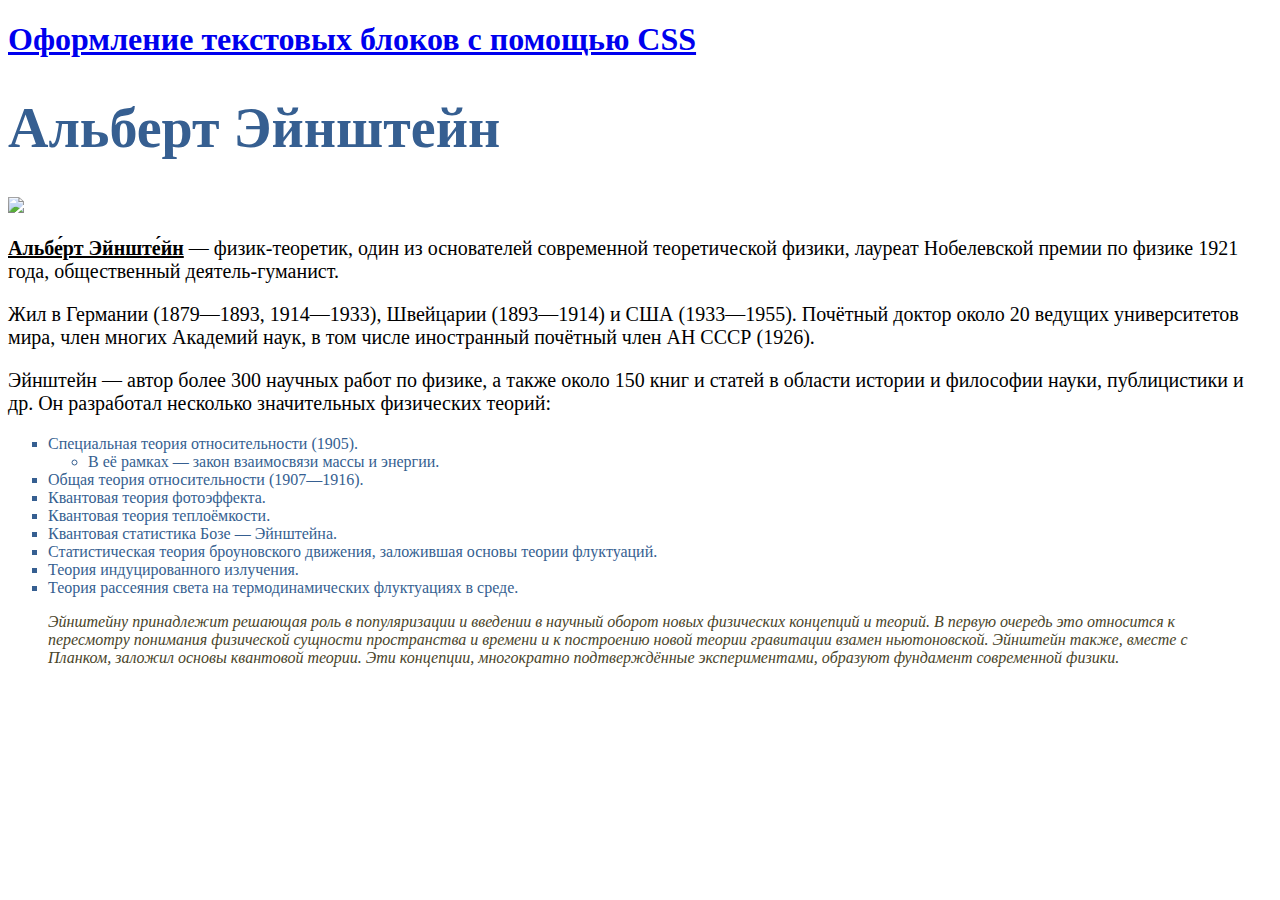
==== index.html @ e098ff32 "init: upload new files" ====
<!DOCTYPE html>
<html lang="en" >
<head>
  <meta charset="UTF-8">
  <title>CodePen - Домашняя работа к лекции 2.2</title>
  <link rel='stylesheet' href='https://fonts.googleapis.com/icon?family=Material+Icons'>
<link rel='stylesheet' href='https://fonts.googleapis.com/css?family=Roboto:regular,bold,italic,thin,light,bolditalic,black,medium&amp;lang=en'>
<link rel='stylesheet' href='https://code.getmdl.io/1.2.0/material.indigo-pink.min.css'>
<link rel='stylesheet' href='https://netology-code.github.io/resourses/codepen/styles.css'>
<link rel='stylesheet' href='https://netology-code.github.io/resourses/codepen/style.css'><link rel="stylesheet" href="./style.css">

</head>
<body>
<!-- partial:index.partial.html -->
<header>
    <h1><a href="https://netology-code.github.io/wm-homeworks/text/">Оформление текстовых блоков с помощью CSS</a></h1>
</header>
<section>
  <h1 class="main-header">Альберт Эйнштейн</h1>
  <img class="main-img" src="https://upload.wikimedia.org/wikipedia/commons/thumb/f/f5/Einstein_1921_portrait2.jpg/250px-Einstein_1921_portrait2.jpg">
  <p class="lead"><strong>Альбе́рт Эйнште́йн</strong> — физик-теоретик, один из основателей современной теоретической физики, лауреат Нобелевской премии по физике 1921 года, общественный деятель-гуманист.</p>
  <p> Жил в Германии (1879—1893, 1914—1933), Швейцарии (1893—1914) и США (1933—1955). Почётный доктор около 20 ведущих университетов мира, член многих Академий наук, в том числе иностранный почётный член АН СССР (1926).</p>
  <p>Эйнштейн — автор более 300 научных работ по физике, а также около 150 книг и статей в области истории и философии науки, публицистики и др. Он разработал несколько значительных физических теорий:</p>
  <ul class="works-list">
    <li>Специальная теория относительности (1905).
      <ul>
        <li>В её рамках — закон взаимосвязи массы и энергии.
        </li>
      </ul>
    </li>
    <li>Общая теория относительности (1907—1916).</li>
    <li>Квантовая теория фотоэффекта.</li>
    <li>Квантовая теория теплоёмкости.</li>
    <li>Квантовая статистика Бозе — Эйнштейна.</li>
    <li>Статистическая теория броуновского движения, заложившая основы теории флуктуаций.</li>
    <li>Теория индуцированного излучения.</li>
    <li>Теория рассеяния света на термодинамических флуктуациях в среде.</li></ul>
    <blockquote>
      Эйнштейну принадлежит решающая роль в популяризации и введении в научный оборот новых физических концепций и теорий. В первую очередь это относится к пересмотру понимания физической сущности пространства и времени и к построению новой теории гравитации
      взамен ньютоновской. Эйнштейн также, вместе с Планком, заложил основы квантовой теории. Эти концепции, многократно подтверждённые экспериментами, образуют фундамент современной физики.
    </blockquote>
</section>
<!-- partial -->
  <script src='https://code.getmdl.io/1.2.0/material.min.js'></script>
</body>
</html>
---- style.css ----
.main-header{
  font-size:56px;
  color:#365f91;
  font-family:serif;
}
p{
  font-size:20px
}
p.lead>strong{
  text-decoration:underline;
}
.works-list{
  color:#365f91;
}
ul>li{
  list-style-type:square;
}
ul ul li{
  list-style-type:circle;
}
blockquote{
  background-image:url( "https://netology-code.github.io/wm-homeworks/text/images/wm-2-2-bg.jpg");
  color:#494429;
  font-style:italic;
  font-family:serif;
}
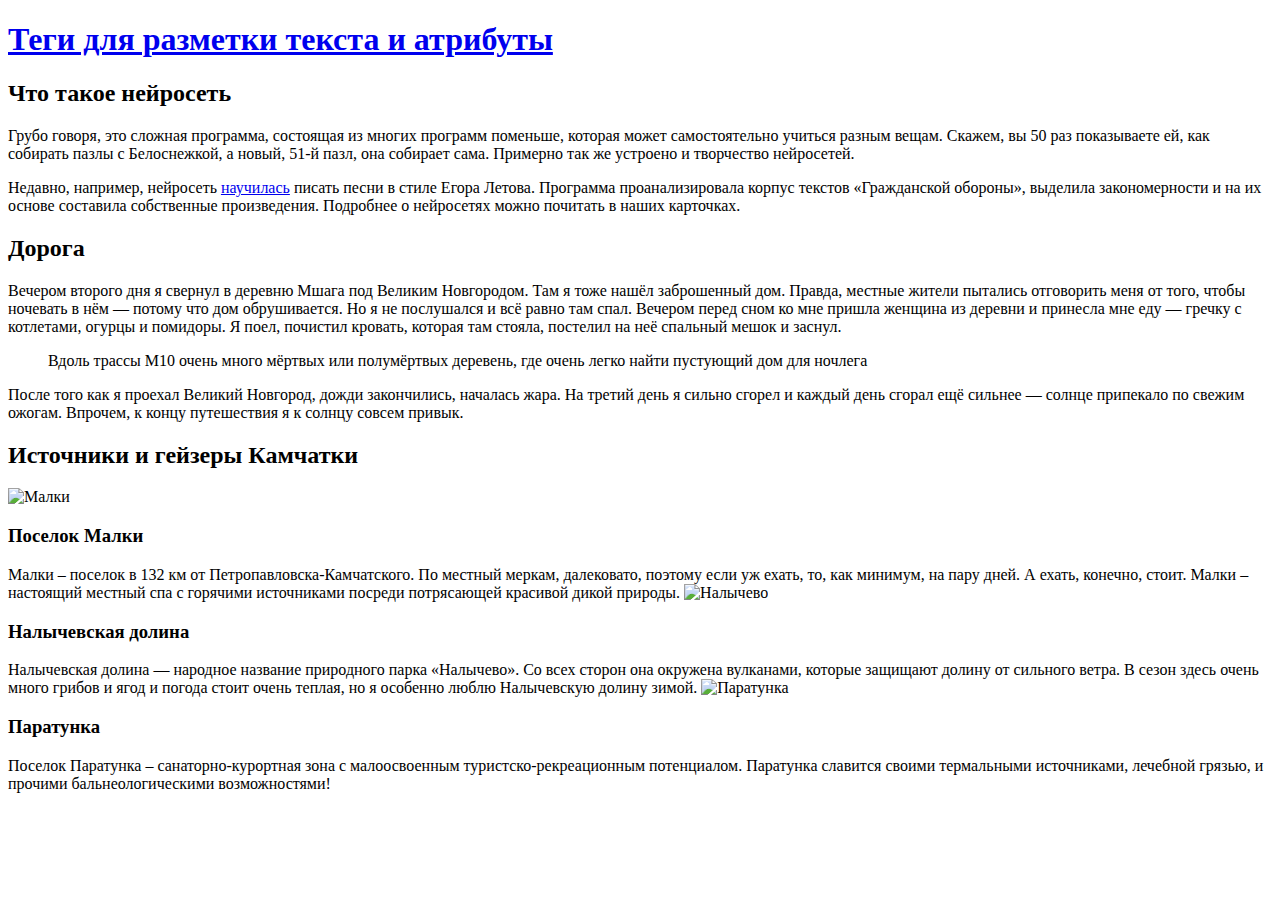
==== commit 5065064e: "feat: add new file" ====
--- a/index.html
+++ b/index.html
@@ -2,43 +2,56 @@
 <html lang="en" >
 <head>
   <meta charset="UTF-8">
-  <title>CodePen - Домашняя работа к лекции 2.2</title>
+  <title>CodePen - Домашняя работа к лекции 1.1</title>
   <link rel='stylesheet' href='https://fonts.googleapis.com/icon?family=Material+Icons'>
 <link rel='stylesheet' href='https://fonts.googleapis.com/css?family=Roboto:regular,bold,italic,thin,light,bolditalic,black,medium&amp;lang=en'>
 <link rel='stylesheet' href='https://code.getmdl.io/1.2.0/material.indigo-pink.min.css'>
 <link rel='stylesheet' href='https://netology-code.github.io/resourses/codepen/styles.css'>
-<link rel='stylesheet' href='https://netology-code.github.io/resourses/codepen/style.css'><link rel="stylesheet" href="./style.css">
 
 </head>
 <body>
 <!-- partial:index.partial.html -->
 <header>
-    <h1><a href="https://netology-code.github.io/wm-homeworks/text/">Оформление текстовых блоков с помощью CSS</a></h1>
+  <h1><a href="https://netology-code.github.io/wm-homeworks/tags/">Теги для разметки текста и атрибуты</a></h1>
 </header>
 <section>
-  <h1 class="main-header">Альберт Эйнштейн</h1>
-  <img class="main-img" src="https://upload.wikimedia.org/wikipedia/commons/thumb/f/f5/Einstein_1921_portrait2.jpg/250px-Einstein_1921_portrait2.jpg">
-  <p class="lead"><strong>Альбе́рт Эйнште́йн</strong> — физик-теоретик, один из основателей современной теоретической физики, лауреат Нобелевской премии по физике 1921 года, общественный деятель-гуманист.</p>
-  <p> Жил в Германии (1879—1893, 1914—1933), Швейцарии (1893—1914) и США (1933—1955). Почётный доктор около 20 ведущих университетов мира, член многих Академий наук, в том числе иностранный почётный член АН СССР (1926).</p>
-  <p>Эйнштейн — автор более 300 научных работ по физике, а также около 150 книг и статей в области истории и философии науки, публицистики и др. Он разработал несколько значительных физических теорий:</p>
-  <ul class="works-list">
-    <li>Специальная теория относительности (1905).
-      <ul>
-        <li>В её рамках — закон взаимосвязи массы и энергии.
-        </li>
-      </ul>
-    </li>
-    <li>Общая теория относительности (1907—1916).</li>
-    <li>Квантовая теория фотоэффекта.</li>
-    <li>Квантовая теория теплоёмкости.</li>
-    <li>Квантовая статистика Бозе — Эйнштейна.</li>
-    <li>Статистическая теория броуновского движения, заложившая основы теории флуктуаций.</li>
-    <li>Теория индуцированного излучения.</li>
-    <li>Теория рассеяния света на термодинамических флуктуациях в среде.</li></ul>
-    <blockquote>
-      Эйнштейну принадлежит решающая роль в популяризации и введении в научный оборот новых физических концепций и теорий. В первую очередь это относится к пересмотру понимания физической сущности пространства и времени и к построению новой теории гравитации
-      взамен ньютоновской. Эйнштейн также, вместе с Планком, заложил основы квантовой теории. Эти концепции, многократно подтверждённые экспериментами, образуют фундамент современной физики.
+  <h2>Что такое нейросеть</h2>
+
+  <p>Грубо говоря, это сложная программа, состоящая из многих программ поменьше, которая может самостоятельно учиться разным вещам. Скажем, вы 50 раз показываете ей, как собирать пазлы c Белоснежкой, а новый, 51-й пазл, она собирает сама. Примерно так же устроено и творчество нейросетей.</p> 
+  
+  <p>Недавно, например, нейросеть <a href="https://www.sostav.ru/publication/nejroset-yandeksa-napisala-tekst-dlya-muzykalnogo-alboma-22860.html">научилась</a> писать песни в стиле Егора Летова. Программа проанализировала корпус текстов «Гражданской обороны», выделила закономерности и на их основе составила собственные произведения. Подробнее о нейросетях можно почитать в наших карточках.</p>
+</section>
+
+<section>
+  <h2>Дорога</h2>
+  <p>
+    Вечером второго дня я свернул в деревню Мшага под Великим Новгородом. Там я тоже нашёл заброшенный дом. Правда, местные жители пытались отговорить меня от того, чтобы ночевать в нём — потому что дом обрушивается. Но я не послушался и всё равно там спал. Вечером перед сном ко мне пришла женщина из деревни и принесла мне еду — гречку с котлетами, огурцы и помидоры. Я поел, почистил кровать, которая там стояла, постелил на неё спальный мешок и заснул.
+  </p>
+  <blockquote>
+    <p>
+      Вдоль трассы М10 очень много мёртвых или полумёртвых деревень, где очень легко найти пустующий дом для ночлега
     </blockquote>
+  </p>
+  <p>
+    После того как я проехал Великий Новгород, дожди закончились, началась жара. На третий день я сильно сгорел и каждый день сгорал ещё сильнее — солнце припекало по свежим ожогам. Впрочем, к концу путешествия я к солнцу совсем привык. 
+  </p>
+</section>
+
+<section>
+  <h2>Источники и гейзеры Камчатки</h2>
+  <img src="https://netology-code.github.io/wm-homeworks/img/malki.jpg" alt="Малки">
+  <h3>Поселок Малки</h3>
+
+  Малки – поселок в 132 км от Петропавловска-Камчатского. По местный меркам, далековато, поэтому если уж ехать, то, как минимум, на пару дней. А ехать, конечно, стоит. Малки – настоящий местный спа с горячими источниками посреди потрясающей красивой дикой природы.
+  <img src=" https://netology-code.github.io/wm-homeworks/img/nalichevo.jpg" alt="Налычево">
+  <h3>Налычевская долина</h3>  
+
+  Налычевская долина — народное название природного парка «Налычево». Со всех сторон она окружена вулканами, которые защищают долину от сильного ветра. В сезон здесь очень много грибов и ягод и погода стоит очень теплая, но я особенно люблю Налычевскую долину зимой. 
+  <img src=" https://netology-code.github.io/wm-homeworks/img/paratunka.jpg" alt="Паратунка">
+  <h3>Паратунка</h3> 
+
+  Поселок Паратунка – санаторно-курортная зона с малоосвоенным туристско-рекреационным потенциалом. Паратунка славится своими термальными источниками, лечебной грязью, и прочими бальнеологическими возможностями! 
+
 </section>
 <!-- partial -->
   <script src='https://code.getmdl.io/1.2.0/material.min.js'></script>
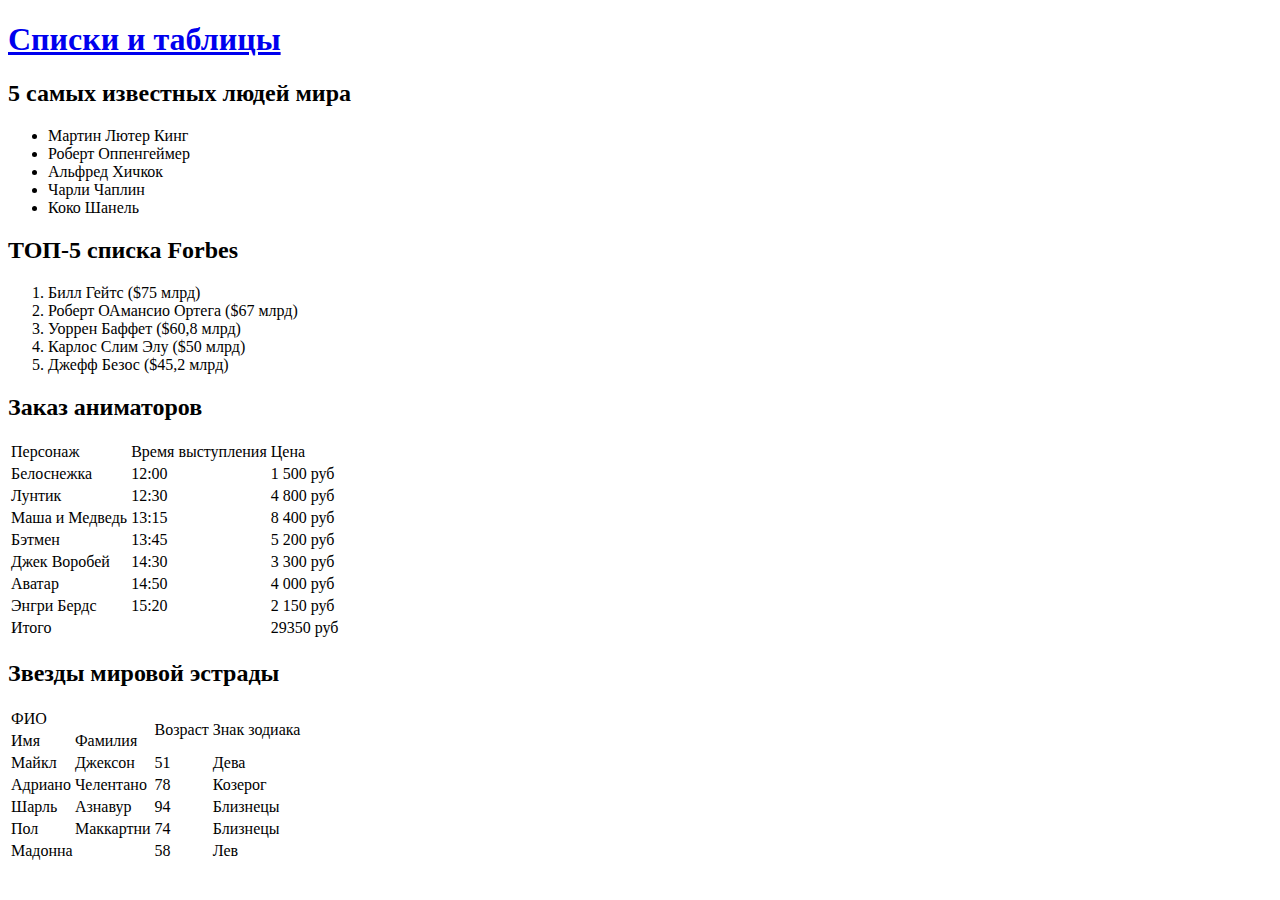
==== commit aea22620: "feat: add new file" ====
--- a/index.html
+++ b/index.html
@@ -2,7 +2,7 @@
 <html lang="en" >
 <head>
   <meta charset="UTF-8">
-  <title>CodePen - Домашняя работа к лекции 1.1</title>
+  <title>CodePen - Домашняя работа к лекции 1.2</title>
   <link rel='stylesheet' href='https://fonts.googleapis.com/icon?family=Material+Icons'>
 <link rel='stylesheet' href='https://fonts.googleapis.com/css?family=Roboto:regular,bold,italic,thin,light,bolditalic,black,medium&amp;lang=en'>
 <link rel='stylesheet' href='https://code.getmdl.io/1.2.0/material.indigo-pink.min.css'>
@@ -12,46 +12,133 @@
 <body>
 <!-- partial:index.partial.html -->
 <header>
-  <h1><a href="https://netology-code.github.io/wm-homeworks/tags/">Теги для разметки текста и атрибуты</a></h1>
+  <h1><a href="https://netology-code.github.io/wm-homeworks/lists/">Списки и таблицы</a></h1>
 </header>
 <section>
-  <h2>Что такое нейросеть</h2>
-
-  <p>Грубо говоря, это сложная программа, состоящая из многих программ поменьше, которая может самостоятельно учиться разным вещам. Скажем, вы 50 раз показываете ей, как собирать пазлы c Белоснежкой, а новый, 51-й пазл, она собирает сама. Примерно так же устроено и творчество нейросетей.</p> 
-  
-  <p>Недавно, например, нейросеть <a href="https://www.sostav.ru/publication/nejroset-yandeksa-napisala-tekst-dlya-muzykalnogo-alboma-22860.html">научилась</a> писать песни в стиле Егора Летова. Программа проанализировала корпус текстов «Гражданской обороны», выделила закономерности и на их основе составила собственные произведения. Подробнее о нейросетях можно почитать в наших карточках.</p>
+  <h2>5 самых известных людей мира</h2>
+  <ul>
+    <li> Мартин Лютер Кинг</li>
+    <li> Роберт Оппенгеймер</li>
+    <li> Альфред Хичкок</li>
+    <li> Чарли Чаплин</li>
+    <li> Коко Шанель</li>
+  </ul> 
 </section>
 
 <section>
-  <h2>Дорога</h2>
-  <p>
-    Вечером второго дня я свернул в деревню Мшага под Великим Новгородом. Там я тоже нашёл заброшенный дом. Правда, местные жители пытались отговорить меня от того, чтобы ночевать в нём — потому что дом обрушивается. Но я не послушался и всё равно там спал. Вечером перед сном ко мне пришла женщина из деревни и принесла мне еду — гречку с котлетами, огурцы и помидоры. Я поел, почистил кровать, которая там стояла, постелил на неё спальный мешок и заснул.
-  </p>
-  <blockquote>
-    <p>
-      Вдоль трассы М10 очень много мёртвых или полумёртвых деревень, где очень легко найти пустующий дом для ночлега
-    </blockquote>
-  </p>
-  <p>
-    После того как я проехал Великий Новгород, дожди закончились, началась жара. На третий день я сильно сгорел и каждый день сгорал ещё сильнее — солнце припекало по свежим ожогам. Впрочем, к концу путешествия я к солнцу совсем привык. 
-  </p>
+  <h2>ТОП-5 списка Forbes</h2>
+  <ol>
+    <li> Билл Гейтс ($75 млрд)</li>
+    <li> Роберт ОАмансио Ортега ($67 млрд)</li>
+    <li> Уоррен Баффет ($60,8 млрд)</li>
+    <li> Карлос Слим Элу ($50 млрд)</li>
+    <li> Джефф Безос ($45,2 млрд)</li>
+  </ol> 
 </section>
 
 <section>
-  <h2>Источники и гейзеры Камчатки</h2>
-  <img src="https://netology-code.github.io/wm-homeworks/img/malki.jpg" alt="Малки">
-  <h3>Поселок Малки</h3>
+  <h2>Заказ аниматоров</h2>
+  <table>
+    <thead>
+      <tr>
+        <td>Персонаж</td>
+        <td>Время выступления</td>
+        <td>Цена</td>
+      </tr>
+    </thead>
+    <tbody> 
+      <tr>
+        <td>Белоснежка</td>
+        <td>12:00</td>
+        <td>1 500 руб</td>
+      </tr>
+       <tr> 
+        <td>Лунтик</td>
+        <td>12:30</td>
+        <td>4 800 руб</td>
+      </tr>
+       <tr>
+        <td>Маша и Медведь</td>
+        <td>13:15</td>
+        <td>8 400 руб</td>
+      </tr>
+       <tr> 
+        <td>Бэтмен</td>
+        <td>13:45</td>
+        <td>5 200 руб</td>
+      </tr>
+       <tr>
+        <td>Джек Воробей</td>
+        <td>14:30</td>
+        <td>3 300 руб</td>
+      </tr>
+       <tr>
+        <td>Аватар</td>
+        <td>14:50</td>
+        <td>4 000 руб</td>
+      </tr>
+       <tr> 
+        <td>Энгри Бердс</td>
+        <td>15:20</td>
+        <td>2 150 руб</td>
+      </tr>
+       <tr>
+        <td colspan="2">Итого</td>
+        <td>29350 руб</td>
+      </tr>
+    </tbody>
+  </table>
+  
+ 
+</section>
 
-  Малки – поселок в 132 км от Петропавловска-Камчатского. По местный меркам, далековато, поэтому если уж ехать, то, как минимум, на пару дней. А ехать, конечно, стоит. Малки – настоящий местный спа с горячими источниками посреди потрясающей красивой дикой природы.
-  <img src=" https://netology-code.github.io/wm-homeworks/img/nalichevo.jpg" alt="Налычево">
-  <h3>Налычевская долина</h3>  
+<section>
+  <h2>Звезды мировой эстрады</h2>
 
-  Налычевская долина — народное название природного парка «Налычево». Со всех сторон она окружена вулканами, которые защищают долину от сильного ветра. В сезон здесь очень много грибов и ягод и погода стоит очень теплая, но я особенно люблю Налычевскую долину зимой. 
-  <img src=" https://netology-code.github.io/wm-homeworks/img/paratunka.jpg" alt="Паратунка">
-  <h3>Паратунка</h3> 
-
-  Поселок Паратунка – санаторно-курортная зона с малоосвоенным туристско-рекреационным потенциалом. Паратунка славится своими термальными источниками, лечебной грязью, и прочими бальнеологическими возможностями! 
-
+  <table>
+    <thead>
+      <tr>
+        <td colspan="2">ФИО</td>
+        <td rowspan="2">Возраст</td>
+        <td rowspan="2">Знак зодиака</td>
+      </tr>
+      <tr>
+        <td>Имя</td>
+        <td>Фамилия</td>
+      </tr>
+    </thead>
+    <tbody>
+      <tr>
+        <td>Майкл</td>
+        <td>Джексон</td>
+        <td>51</td>
+        <td>Дева</td>
+      </tr>
+      <tr>
+        <td>Адриано</td>
+        <td>Челентано</td>
+        <td>78</td>
+        <td>Козерог</td>
+      </tr>
+      <tr>
+        <td>Шарль</td>
+        <td>Азнавур</td>
+        <td>94</td>
+        <td> Близнецы</td>
+      </tr>
+      <tr>
+        <td>Пол</td>
+        <td>Маккартни</td>
+        <td>74</td>
+        <td>Близнецы</td>
+      </tr>
+      <tr>
+        <td colspan="2">Мадонна</td>
+        <td>58</td>
+        <td>Лев</td>
+      </tr>
+    </tbody>
+  </table>
 </section>
 <!-- partial -->
   <script src='https://code.getmdl.io/1.2.0/material.min.js'></script>
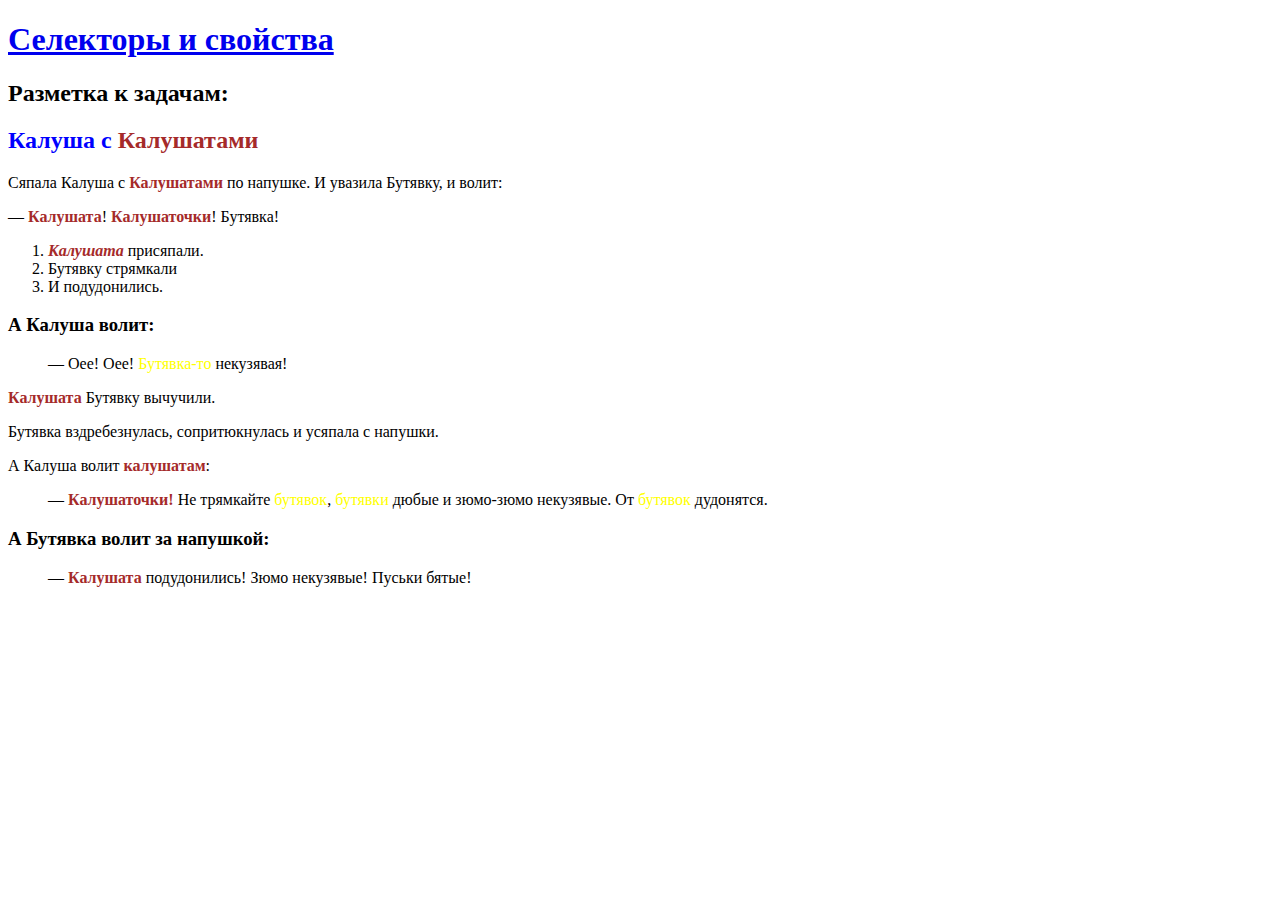
==== commit dc10e09b: "feat: add new files" ====
--- a/index.html
+++ b/index.html
@@ -2,143 +2,39 @@
 <html lang="en" >
 <head>
   <meta charset="UTF-8">
-  <title>CodePen - Домашняя работа к лекции 1.2</title>
+  <title>CodePen - Домашняя работа к лекции 2.1</title>
   <link rel='stylesheet' href='https://fonts.googleapis.com/icon?family=Material+Icons'>
 <link rel='stylesheet' href='https://fonts.googleapis.com/css?family=Roboto:regular,bold,italic,thin,light,bolditalic,black,medium&amp;lang=en'>
 <link rel='stylesheet' href='https://code.getmdl.io/1.2.0/material.indigo-pink.min.css'>
-<link rel='stylesheet' href='https://netology-code.github.io/resourses/codepen/styles.css'>
+<link rel='stylesheet' href='https://netology-code.github.io/resourses/codepen/styles.css'><link rel="stylesheet" href="./style.css">
 
 </head>
 <body>
 <!-- partial:index.partial.html -->
 <header>
-  <h1><a href="https://netology-code.github.io/wm-homeworks/lists/">Списки и таблицы</a></h1>
+  <h1><a href="https://netology-code.github.io/wm-homeworks/selectors/">Селекторы и свойства</a></h1>
 </header>
 <section>
-  <h2>5 самых известных людей мира</h2>
-  <ul>
-    <li> Мартин Лютер Кинг</li>
-    <li> Роберт Оппенгеймер</li>
-    <li> Альфред Хичкок</li>
-    <li> Чарли Чаплин</li>
-    <li> Коко Шанель</li>
-  </ul> 
-</section>
-
-<section>
-  <h2>ТОП-5 списка Forbes</h2>
-  <ol>
-    <li> Билл Гейтс ($75 млрд)</li>
-    <li> Роберт ОАмансио Ортега ($67 млрд)</li>
-    <li> Уоррен Баффет ($60,8 млрд)</li>
-    <li> Карлос Слим Элу ($50 млрд)</li>
-    <li> Джефф Безос ($45,2 млрд)</li>
-  </ol> 
-</section>
-
-<section>
-  <h2>Заказ аниматоров</h2>
-  <table>
-    <thead>
-      <tr>
-        <td>Персонаж</td>
-        <td>Время выступления</td>
-        <td>Цена</td>
-      </tr>
-    </thead>
-    <tbody> 
-      <tr>
-        <td>Белоснежка</td>
-        <td>12:00</td>
-        <td>1 500 руб</td>
-      </tr>
-       <tr> 
-        <td>Лунтик</td>
-        <td>12:30</td>
-        <td>4 800 руб</td>
-      </tr>
-       <tr>
-        <td>Маша и Медведь</td>
-        <td>13:15</td>
-        <td>8 400 руб</td>
-      </tr>
-       <tr> 
-        <td>Бэтмен</td>
-        <td>13:45</td>
-        <td>5 200 руб</td>
-      </tr>
-       <tr>
-        <td>Джек Воробей</td>
-        <td>14:30</td>
-        <td>3 300 руб</td>
-      </tr>
-       <tr>
-        <td>Аватар</td>
-        <td>14:50</td>
-        <td>4 000 руб</td>
-      </tr>
-       <tr> 
-        <td>Энгри Бердс</td>
-        <td>15:20</td>
-        <td>2 150 руб</td>
-      </tr>
-       <tr>
-        <td colspan="2">Итого</td>
-        <td>29350 руб</td>
-      </tr>
-    </tbody>
-  </table>
-  
- 
-</section>
-
-<section>
-  <h2>Звезды мировой эстрады</h2>
-
-  <table>
-    <thead>
-      <tr>
-        <td colspan="2">ФИО</td>
-        <td rowspan="2">Возраст</td>
-        <td rowspan="2">Знак зодиака</td>
-      </tr>
-      <tr>
-        <td>Имя</td>
-        <td>Фамилия</td>
-      </tr>
-    </thead>
-    <tbody>
-      <tr>
-        <td>Майкл</td>
-        <td>Джексон</td>
-        <td>51</td>
-        <td>Дева</td>
-      </tr>
-      <tr>
-        <td>Адриано</td>
-        <td>Челентано</td>
-        <td>78</td>
-        <td>Козерог</td>
-      </tr>
-      <tr>
-        <td>Шарль</td>
-        <td>Азнавур</td>
-        <td>94</td>
-        <td> Близнецы</td>
-      </tr>
-      <tr>
-        <td>Пол</td>
-        <td>Маккартни</td>
-        <td>74</td>
-        <td>Близнецы</td>
-      </tr>
-      <tr>
-        <td colspan="2">Мадонна</td>
-        <td>58</td>
-        <td>Лев</td>
-      </tr>
-    </tbody>
-  </table>
+  <h2>Разметка к задачам:</h2>
+  <div>
+    <h2>Калуша с <strong>Калушатами</strong></h2>
+    <p>Сяпала Калуша с <strong>Калушатами</strong> по напушке. И увазила <span>Бутявку</span>, и волит:</p>
+    <p>— <strong>Калушата</strong>!
+      <strong>Калушаточки</strong>! <span>Бутявка!</span></p>
+    <ol>
+      <li><strong>Калушата</strong> присяпали.</li>
+      <li><span>Бутявку</span> стрямкали</li>
+      <li>И подудонились.</li>
+    </ol>
+    <h3>А Калуша волит:</h3>
+    <blockquote>— Оее! Оее! <span>Бутявка-то</span> некузявая!</blockquote>
+    <p><strong>Калушата</strong> <span>Бутявку</span> вычучили.</p>
+    <p><span>Бутявка</span> вздребезнулась, сопритюкнулась и усяпала с напушки.</p>
+    <p>А Калуша волит <strong>калушатам</strong>:</p>
+    <blockquote>— <strong>Калушаточки!</strong> Не трямкайте <span>бутявок</span>, <span>бутявки</span> дюбые и зюмо-зюмо некузявые. От <span>бутявок</span> дудонятся.</blockquote>
+    <h3>А <span>Бутявка</span> волит за напушкой:</h3>
+    <blockquote>— <strong>Калушата</strong> подудонились! Зюмо некузявые! Пуськи бятые!</blockquote>
+  </div>
 </section>
 <!-- partial -->
   <script src='https://code.getmdl.io/1.2.0/material.min.js'></script>
--- a/style.css
+++ b/style.css
@@ -0,0 +1,13 @@
+div>h2{
+  color:blue
+}
+strong{
+  color:brown
+}
+blockquote>span{
+  color:yellow;
+    font-weight:600px
+}
+ol strong{
+  font-style:italic
+}